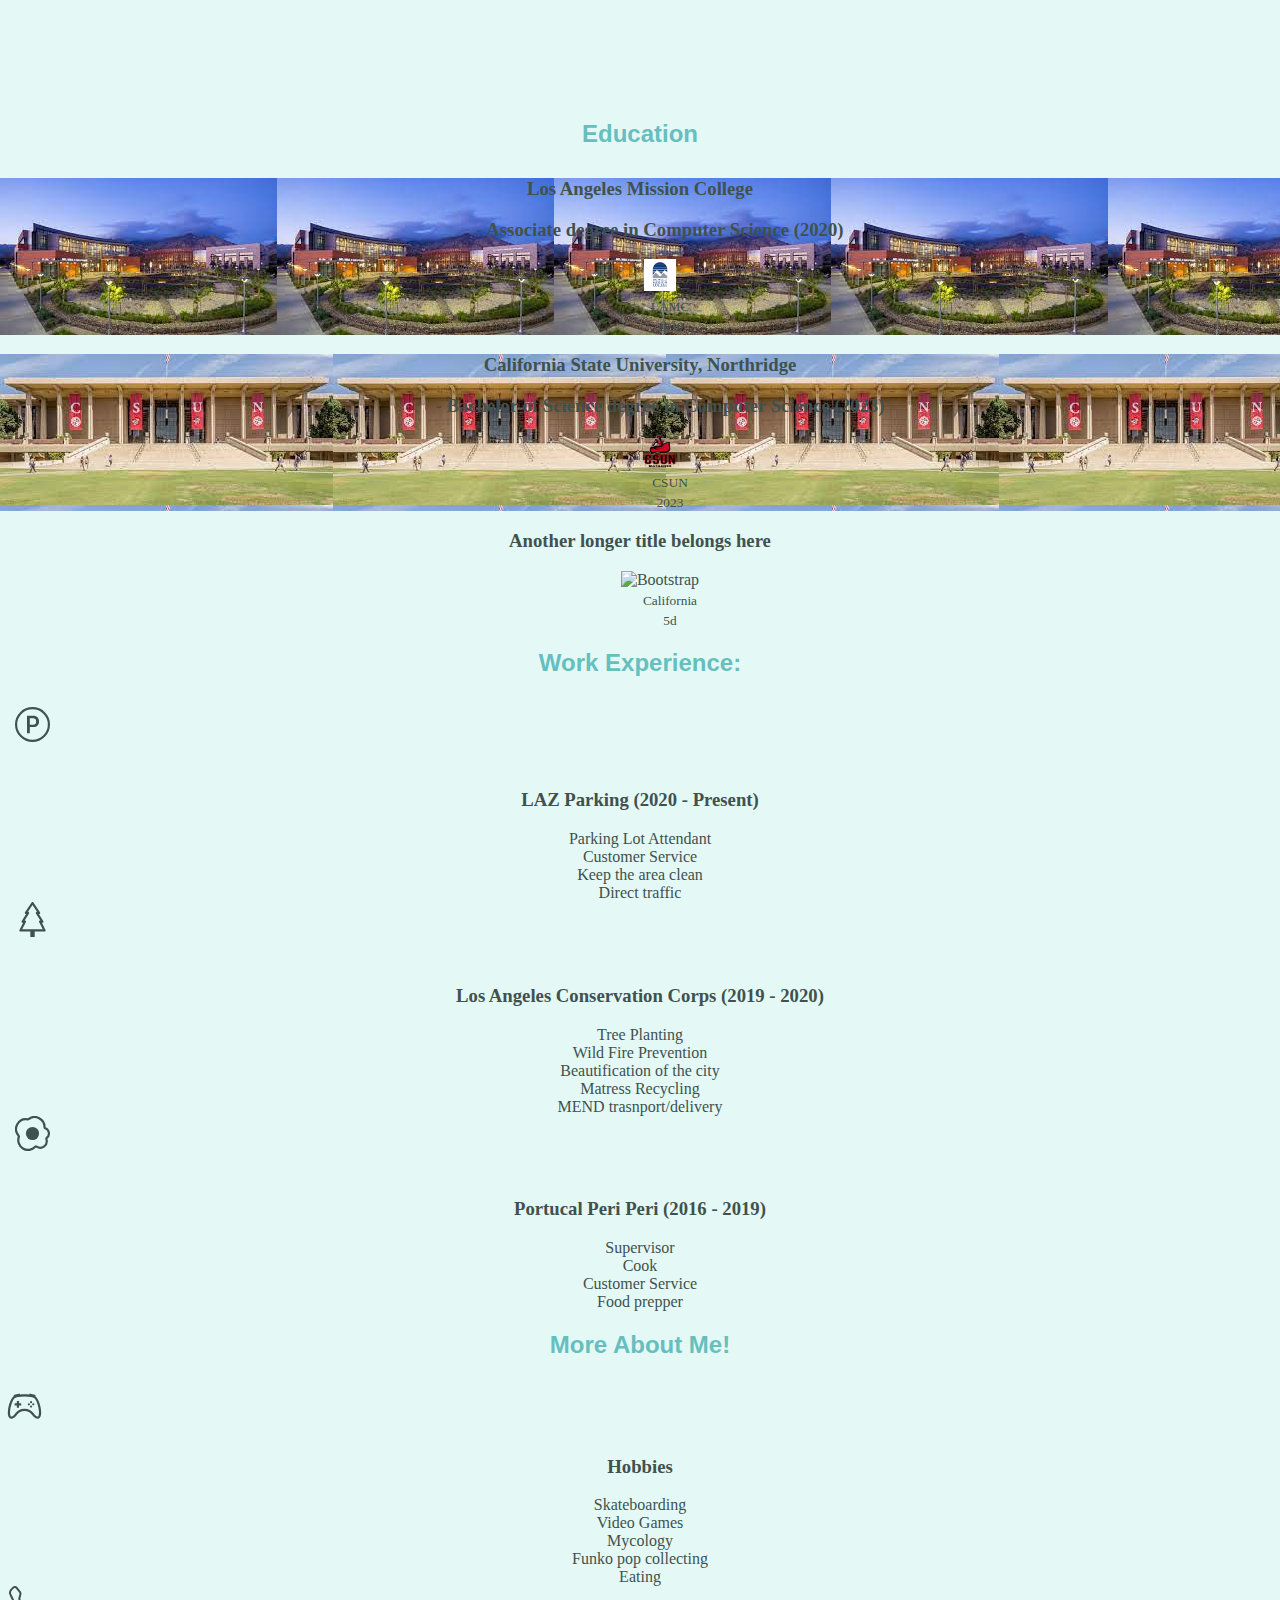
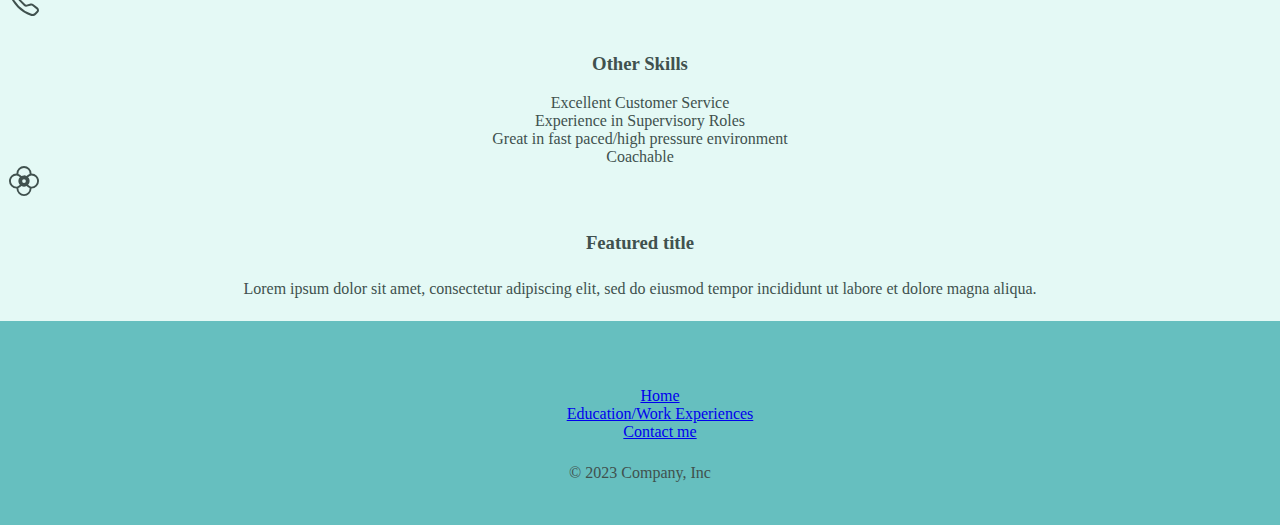
==== education.html @ 00e52b47 "Add files via upload" ====
<!DOCTYPE html>
<html>
    <head>
        <link rel="stylesheet" href="styles.css">
        <link href="https://cdn.jsdelivr.net/npm/bootstrap@5.3.0/dist/css/bootstrap.min.css" rel="stylesheet" integrity="sha384-9ndCyUaIbzAi2FUVXJi0CjmCapSmO7SnpJef0486qhLnuZ2cdeRhO02iuK6FUUVM" crossorigin="anonymous">
        <title>Hobbies - Alan Chavez's Resume</title>
    </head>

    
    <body>
        
        <div class="top-container">
          <div class="container px-4 py-5" id="custom-cards">
            <h2 class="pb-2 border-bottom">Education</h2>
        
            <div class="row row-cols-1 row-cols-lg-3 align-items-stretch g-4 py-5">
              <div class="col">
                <div class="card card-cover h-100 overflow-hidden text-bg-dark rounded-4 shadow-lg" style="background-image: url('./assets-images/lamcCampus.jpg');">
                  <div class="d-flex flex-column h-100 p-5 pb-3 text-white text-shadow-1">
                    <h3 class="pt-5 mt-5 mb-4 display-6 lh-1 fw-bold">Los Angeles Mission College</h3>
                    <ul>
                        <h3>- Associate degree in Computer Science (2020)</h3>
                    </ul>
                    <ul class="d-flex list-unstyled mt-auto">
                      <li class="me-auto">
                        <img src="./assets-images/lamcLogo.png" alt="Bootstrap" width="32" height="32" class="rounded-circle border border-white">
                      </li>
                      <li class="d-flex align-items-center me-3">
                        <svg class="bi me-2" width="1em" height="1em"><use xlink:href="#geo-fill"></use></svg>
                        <small>LAMC</small>
                      </li>
                      <li class="d-flex align-items-center">
                        <svg class="bi me-2" width="1em" height="1em"><use xlink:href="#calendar3"></use></svg>
                        <small>2020</small>
                      </li>
                    </ul>
                  </div>
                </div>
              </div>
        
              <div class="col">
                <div class="card card-cover h-100 overflow-hidden text-bg-dark rounded-4 shadow-lg" style="background-image: url('./assets-images/csunCampus.jpg');">
                  <div class="d-flex flex-column h-100 p-5 pb-3 text-white text-shadow-1">
                    <h3 class="pt-5 mt-5 mb-4 display-6 lh-1 fw-bold" >California State University, Northridge</h3>
                    <ul>
                        <h3>- Bachelor of Science degree in Computer Science (2023)</h3>
                    </ul>
                    <ul class="d-flex list-unstyled mt-auto">
                      <li class="me-auto">
                        <img src="./assets-images/CSUN_Matadors_logo.svg.png" alt="Bootstrap" width="32" height="32" class="rounded-circle border border-white">
                      </li>
                      <li class="d-flex align-items-center me-3">
                        <svg class="bi me-2" width="1em" height="1em"><use xlink:href="#geo-fill"></use></svg>
                        <small>CSUN</small>
                      </li>
                      <li class="d-flex align-items-center">
                        <svg class="bi me-2" width="1em" height="1em"><use xlink:href="#calendar3"></use></svg>
                        <small>2023</small>
                      </li>
                    </ul>
                  </div>
                </div>
              </div>
        
              <div class="col">
                <div class="card card-cover h-100 overflow-hidden text-bg-dark rounded-4 shadow-lg" style="background-image: url('unsplash-photo-3.jpg');">
                  <div class="d-flex flex-column h-100 p-5 pb-3 text-shadow-1">
                    <h3 class="pt-5 mt-5 mb-4 display-6 lh-1 fw-bold">Another longer title belongs here</h3>
                    <ul class="d-flex list-unstyled mt-auto">
                      <li class="me-auto">
                        <img src="https://github.com/twbs.png" alt="Bootstrap" width="32" height="32" class="rounded-circle border border-white">
                      </li>
                      <li class="d-flex align-items-center me-3">
                        <svg class="bi me-2" width="1em" height="1em"><use xlink:href="#geo-fill"></use></svg>
                        <small>California</small>
                      </li>
                      <li class="d-flex align-items-center">
                        <svg class="bi me-2" width="1em" height="1em"><use xlink:href="#calendar3"></use></svg>
                        <small>5d</small>
                      </li>
                    </ul>
                  </div>
                </div>
              </div>
            </div>
          </div>



        <div class="container px-4 py-5" id="featured-3">
            <h2 class="pb-2 border-bottom">Work Experience:</h2>
            <div class="row g-4 py-5 row-cols-1 row-cols-lg-3">
              <div class="feature col">
                <div class="feature-icon d-inline-flex align-items-center justify-content-center text-bg-primary bg-gradient fs-2 mb-3">
                    <svg xmlns="http://www.w3.org/2000/svg" width="35" height="35" fill="currentColor" class="bi bi-p-circle" viewBox="0 0 16 16">
                        <path d="M1 8a7 7 0 1 0 14 0A7 7 0 0 0 1 8Zm15 0A8 8 0 1 1 0 8a8 8 0 0 1 16 0ZM5.5 4.002h2.962C10.045 4.002 11 5.104 11 6.586c0 1.494-.967 2.578-2.55 2.578H6.784V12H5.5V4.002Zm2.77 4.072c.893 0 1.419-.545 1.419-1.488s-.526-1.482-1.42-1.482H6.778v2.97H8.27Z"/>
                      </svg>
                </div>
                <h3 class="fs-2 text-body-emphasis">LAZ Parking (2020 - Present)</h3>
                <li>Parking Lot Attendant</li>
                        <li>Customer Service</li>
                        <li>Keep the area clean</li>
                        <li>Direct traffic</li>
              </div>
              <div class="feature col">
                <div class="feature-icon d-inline-flex align-items-center justify-content-center text-bg-primary bg-gradient fs-2 mb-3">
                    <svg xmlns="http://www.w3.org/2000/svg" width="35" height="35" fill="currentColor" class="bi bi-tree" viewBox="0 0 16 16">
                        <path d="M8.416.223a.5.5 0 0 0-.832 0l-3 4.5A.5.5 0 0 0 5 5.5h.098L3.076 8.735A.5.5 0 0 0 3.5 9.5h.191l-1.638 3.276a.5.5 0 0 0 .447.724H7V16h2v-2.5h4.5a.5.5 0 0 0 .447-.724L12.31 9.5h.191a.5.5 0 0 0 .424-.765L10.902 5.5H11a.5.5 0 0 0 .416-.777l-3-4.5zM6.437 4.758A.5.5 0 0 0 6 4.5h-.066L8 1.401 10.066 4.5H10a.5.5 0 0 0-.424.765L11.598 8.5H11.5a.5.5 0 0 0-.447.724L12.69 12.5H3.309l1.638-3.276A.5.5 0 0 0 4.5 8.5h-.098l2.022-3.235a.5.5 0 0 0 .013-.507z"/>
                      </svg>
                </div>
                <h3 class="fs-2 text-body-emphasis">Los Angeles Conservation Corps (2019 - 2020)</h3>
                <li>Tree Planting</li>
                    <li>Wild Fire Prevention</li>
                    <li>Beautification of the city</li>
                    <li>Matress Recycling</li>
                    <li>MEND trasnport/delivery</li>
              </div>
              <div class="feature col">
                <div class="feature-icon d-inline-flex align-items-center justify-content-center text-bg-primary bg-gradient fs-2 mb-3">
                    <svg xmlns="http://www.w3.org/2000/svg" width="35" height="35" fill="currentColor" class="bi bi-egg-fried" viewBox="0 0 16 16">
                        <path d="M8 11a3 3 0 1 0 0-6 3 3 0 0 0 0 6z"/>
                        <path d="M13.997 5.17a5 5 0 0 0-8.101-4.09A5 5 0 0 0 1.28 9.342a5 5 0 0 0 8.336 5.109 3.5 3.5 0 0 0 5.201-4.065 3.001 3.001 0 0 0-.822-5.216zm-1-.034a1 1 0 0 0 .668.977 2.001 2.001 0 0 1 .547 3.478 1 1 0 0 0-.341 1.113 2.5 2.5 0 0 1-3.715 2.905 1 1 0 0 0-1.262.152 4 4 0 0 1-6.67-4.087 1 1 0 0 0-.2-1 4 4 0 0 1 3.693-6.61 1 1 0 0 0 .8-.2 4 4 0 0 1 6.48 3.273z"/>
                      </svg>
                </div>
                <h3 class="fs-2 text-body-emphasis">Portucal Peri Peri (2016 - 2019)</h3>
                <li>Supervisor</li>
                        <li>Cook</li>
                        <li>Customer Service</li>
                        <li>Food prepper</li>
            </div>
            </div>
          </div>




          <div class="container px-4 py-5" id="hanging-icons">
            <h2 class="pb-2 border-bottom">More About Me!</h2>
            <div class="row g-4 py-5 row-cols-1 row-cols-lg-3">
              <div class="col d-flex align-items-start">
                <div class="icon-square text-body-emphasis bg-body-secondary d-inline-flex align-items-center justify-content-center fs-4 flex-shrink-0 me-3">
                    <svg xmlns="http://www.w3.org/2000/svg" width="35" height="35" fill="currentColor" class="bi bi-controller" viewBox="0 0 16 16">
                        <path d="M11.5 6.027a.5.5 0 1 1-1 0 .5.5 0 0 1 1 0zm-1.5 1.5a.5.5 0 1 0 0-1 .5.5 0 0 0 0 1zm2.5-.5a.5.5 0 1 1-1 0 .5.5 0 0 1 1 0zm-1.5 1.5a.5.5 0 1 0 0-1 .5.5 0 0 0 0 1zm-6.5-3h1v1h1v1h-1v1h-1v-1h-1v-1h1v-1z"/>
                        <path d="M3.051 3.26a.5.5 0 0 1 .354-.613l1.932-.518a.5.5 0 0 1 .62.39c.655-.079 1.35-.117 2.043-.117.72 0 1.443.041 2.12.126a.5.5 0 0 1 .622-.399l1.932.518a.5.5 0 0 1 .306.729c.14.09.266.19.373.297.408.408.78 1.05 1.095 1.772.32.733.599 1.591.805 2.466.206.875.34 1.78.364 2.606.024.816-.059 1.602-.328 2.21a1.42 1.42 0 0 1-1.445.83c-.636-.067-1.115-.394-1.513-.773-.245-.232-.496-.526-.739-.808-.126-.148-.25-.292-.368-.423-.728-.804-1.597-1.527-3.224-1.527-1.627 0-2.496.723-3.224 1.527-.119.131-.242.275-.368.423-.243.282-.494.575-.739.808-.398.38-.877.706-1.513.773a1.42 1.42 0 0 1-1.445-.83c-.27-.608-.352-1.395-.329-2.21.024-.826.16-1.73.365-2.606.206-.875.486-1.733.805-2.466.315-.722.687-1.364 1.094-1.772a2.34 2.34 0 0 1 .433-.335.504.504 0 0 1-.028-.079zm2.036.412c-.877.185-1.469.443-1.733.708-.276.276-.587.783-.885 1.465a13.748 13.748 0 0 0-.748 2.295 12.351 12.351 0 0 0-.339 2.406c-.022.755.062 1.368.243 1.776a.42.42 0 0 0 .426.24c.327-.034.61-.199.929-.502.212-.202.4-.423.615-.674.133-.156.276-.323.44-.504C4.861 9.969 5.978 9.027 8 9.027s3.139.942 3.965 1.855c.164.181.307.348.44.504.214.251.403.472.615.674.318.303.601.468.929.503a.42.42 0 0 0 .426-.241c.18-.408.265-1.02.243-1.776a12.354 12.354 0 0 0-.339-2.406 13.753 13.753 0 0 0-.748-2.295c-.298-.682-.61-1.19-.885-1.465-.264-.265-.856-.523-1.733-.708-.85-.179-1.877-.27-2.913-.27-1.036 0-2.063.091-2.913.27z"/>
                      </svg>
                </div>
                <div>
                  <h3 class="fs-2 text-body-emphasis">Hobbies</h3>
                  <li>Skateboarding</li>
            <li>Video Games</li>
            <li>Mycology</li>
            <li>Funko pop collecting</li>
            <li>Eating</li>
                </div>
              </div>

              <div class="col d-flex align-items-start">
                <div class="icon-square text-body-emphasis bg-body-secondary d-inline-flex align-items-center justify-content-center fs-4 flex-shrink-0 me-3">
                    <svg xmlns="http://www.w3.org/2000/svg" width="30" height="30" fill="currentColor" class="bi bi-telephone" viewBox="0 0 16 16">
                        <path d="M3.654 1.328a.678.678 0 0 0-1.015-.063L1.605 2.3c-.483.484-.661 1.169-.45 1.77a17.568 17.568 0 0 0 4.168 6.608 17.569 17.569 0 0 0 6.608 4.168c.601.211 1.286.033 1.77-.45l1.034-1.034a.678.678 0 0 0-.063-1.015l-2.307-1.794a.678.678 0 0 0-.58-.122l-2.19.547a1.745 1.745 0 0 1-1.657-.459L5.482 8.062a1.745 1.745 0 0 1-.46-1.657l.548-2.19a.678.678 0 0 0-.122-.58L3.654 1.328zM1.884.511a1.745 1.745 0 0 1 2.612.163L6.29 2.98c.329.423.445.974.315 1.494l-.547 2.19a.678.678 0 0 0 .178.643l2.457 2.457a.678.678 0 0 0 .644.178l2.189-.547a1.745 1.745 0 0 1 1.494.315l2.306 1.794c.829.645.905 1.87.163 2.611l-1.034 1.034c-.74.74-1.846 1.065-2.877.702a18.634 18.634 0 0 1-7.01-4.42 18.634 18.634 0 0 1-4.42-7.009c-.362-1.03-.037-2.137.703-2.877L1.885.511z"/>
                      </svg>
                </div>
                <div>
                  <h3 class="fs-2 text-body-emphasis">Other Skills</h3>
                  <li>Excellent Customer Service</li>
                <li>Experience in Supervisory Roles</li>
                <li>Great in fast paced/high pressure environment</li>
                <li>Coachable</li>
                </div>
              </div>
              <div class="col d-flex align-items-start">
                <div class="icon-square text-body-emphasis bg-body-secondary d-inline-flex align-items-center justify-content-center fs-4 flex-shrink-0 me-3">
                  <svg xmlns="http://www.w3.org/2000/svg" width="30" height="30" fill="currentColor" class="bi bi-flower2" viewBox="0 0 16 16">
                    <path d="M8 16a4 4 0 0 0 4-4 4 4 0 0 0 0-8 4 4 0 0 0-8 0 4 4 0 1 0 0 8 4 4 0 0 0 4 4zm3-12c0 .073-.01.155-.03.247-.544.241-1.091.638-1.598 1.084A2.987 2.987 0 0 0 8 5c-.494 0-.96.12-1.372.331-.507-.446-1.054-.843-1.597-1.084A1.117 1.117 0 0 1 5 4a3 3 0 0 1 6 0zm-.812 6.052A2.99 2.99 0 0 0 11 8a2.99 2.99 0 0 0-.812-2.052c.215-.18.432-.346.647-.487C11.34 5.131 11.732 5 12 5a3 3 0 1 1 0 6c-.268 0-.66-.13-1.165-.461a6.833 6.833 0 0 1-.647-.487zm-3.56.617a3.001 3.001 0 0 0 2.744 0c.507.446 1.054.842 1.598 1.084.02.091.03.174.03.247a3 3 0 1 1-6 0c0-.073.01-.155.03-.247.544-.242 1.091-.638 1.598-1.084zm-.816-4.721A2.99 2.99 0 0 0 5 8c0 .794.308 1.516.812 2.052a6.83 6.83 0 0 1-.647.487C4.66 10.869 4.268 11 4 11a3 3 0 0 1 0-6c.268 0 .66.13 1.165.461.215.141.432.306.647.487zM8 9a1 1 0 1 1 0-2 1 1 0 0 1 0 2z"/>
                  </svg>
                </div>
                <div>
                  <h3 class="fs-2 text-body-emphasis">Featured title</h3>
                  <p>Lorem ipsum dolor sit amet, consectetur adipiscing elit, sed do eiusmod tempor incididunt ut labore et dolore magna aliqua.</p>
                </div>
              </div>
            </div>
          </div>


        <div class="bottom-container">
            <footer class="py-3 my-4">
                <ul class="nav justify-content-center border-bottom pb-3 mb-3">
                  <li class="nav-item"><a href="index.html" class="nav-link px-2 text-body-secondary">Home</a></li>
                  <li class="nav-item"><a href="education.html" class="nav-link px-2 text-body-secondary">Education/Work Experiences</a></li>
                  <li class="nav-item"><a href="contact.html" class="nav-link px-2 text-body-secondary">Contact me</a></li>
                </ul>
                <p class="text-center text-body-secondary">© 2023 Company, Inc</p>
              </footer>
        </div>
    </body>
</html>
---- styles.css ----
body {
    color: #40514e;
    margin: 0;
    text-align: center;
    font-family: "Merriweather", serif;
}

ul{
    list-style: none;
}


h2 {
    color: #66bfbf;
    font-family: "Montserrat", sans-serif;
    font-size: 2.5rem;
    font-weight: normal;
    padding-bottom: 10px;
}

.black-color{
    color: black;
}

h1{
    color: black;
    font-size: 5.625rem;
    margin: 50px auto 0 auto;
    font-family: "Sacramento", cursive;
}

.pro {
    text-decoration: underline;
}

h2 {
    display: block;
    font-size: 1.5em;
    margin-block-start: 0.83em;
    margin-block-end: 0.83em;
    margin-inline-start: 0px;
    margin-inline-end: 0px;
    font-weight: bold;
}

.top-container {
    background-color: #e4f9f5;
    position: relative;
    padding-top: 100px;
}

.bottom-container {
    background-color: #66bfbf;
    padding: 50px 0 20px;
}

div {
    display: block;
}

.btn {
    background: #11cdd4;
    background-image: -webkit-linear-gradient(top, #11cdd4, #11999e);
    background-image: -moz-linear-gradient(top, #11cdd4, #11999e);
    background-image: -ms-linear-gradient(top, #11cdd4, #11999e);
    background-image: -o-linear-gradient(top, #11cdd4, #11999e);
    background-image: linear-gradient(to bottom, #11cdd4, #11999e);
    -webkit-border-radius: 8;
    -moz-border-radius: 8;
    border-radius: 8px;
    font-family: "Montserrat", sans-serif;
    color: #ffffff;
    font-size: 20px;
    padding: 10px 20px 10px 20px;
    text-decoration: none;
}

.middle-container {
    margin: 100px 0;
}

.goog{
    border-radius: 20%;
}

.contact-message {
    width: 40%;
    margin: 40px auto 60px;
}

p {
    line-height: 2;
}
user agent stylesheet
p {
    display: block;
    margin-block-start: 1em;
    margin-block-end: 1em;
    margin-inline-start: 0px;
    margin-inline-end: 0px;
}

.feature-icon {
    width: 4rem;
    height: 4rem;
    border-radius: 0.75rem;
}

.icon-square {
    width: 3rem;
    height: 3rem;
    border-radius: 0.75rem;
}
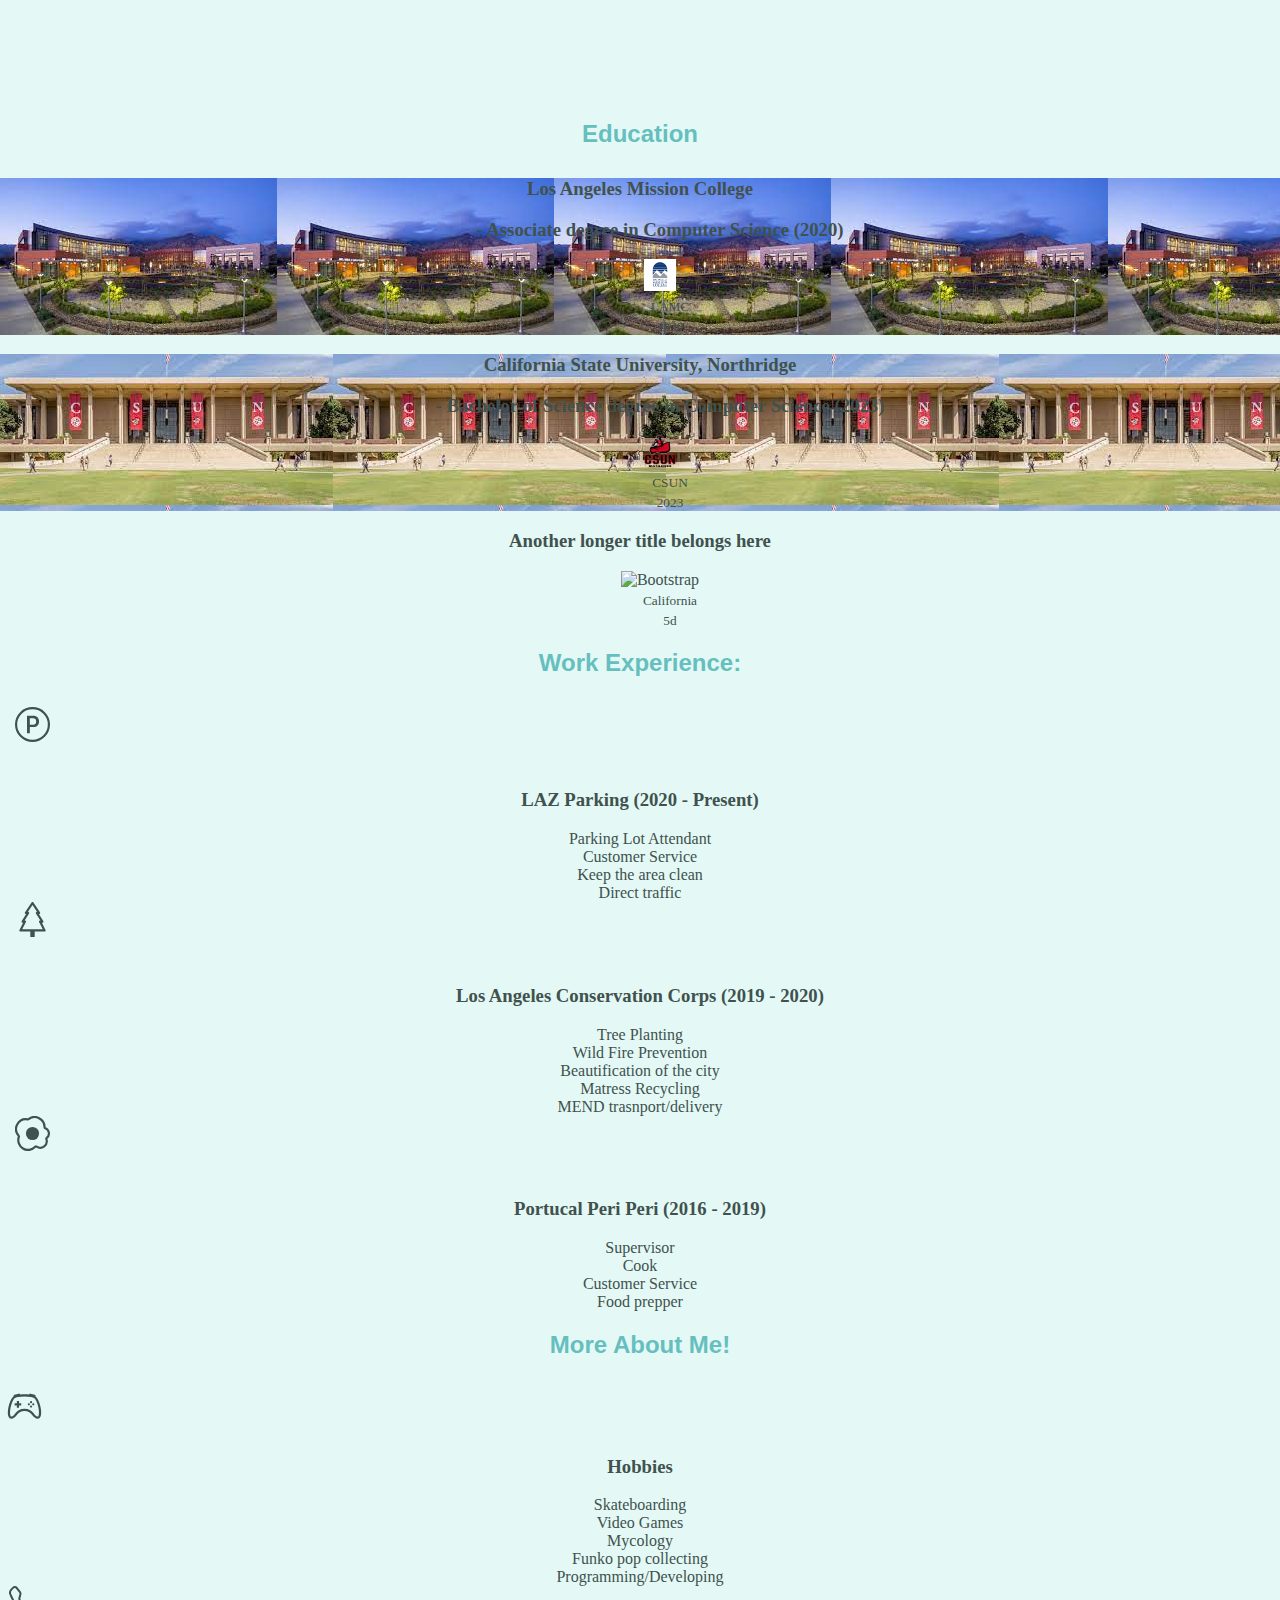
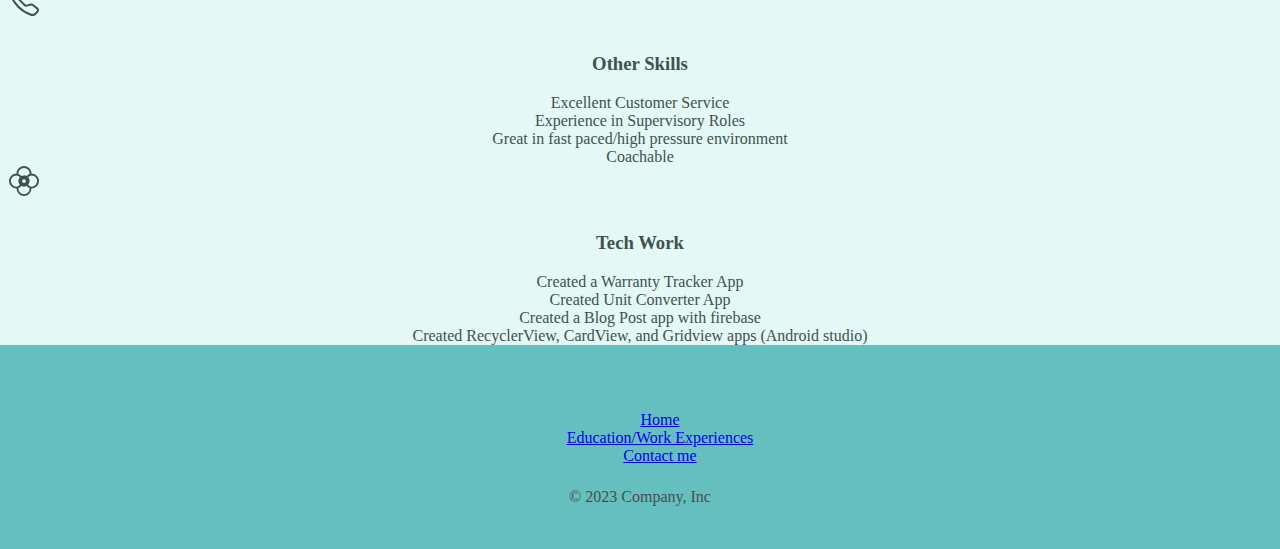
==== commit 1e5c3df8: "Update education.html" ====
--- a/education.html
+++ b/education.html
@@ -150,7 +150,7 @@
             <li>Video Games</li>
             <li>Mycology</li>
             <li>Funko pop collecting</li>
-            <li>Eating</li>
+            <li>Programming/Developing</li>
                 </div>
               </div>
 
@@ -175,8 +175,11 @@
                   </svg>
                 </div>
                 <div>
-                  <h3 class="fs-2 text-body-emphasis">Featured title</h3>
-                  <p>Lorem ipsum dolor sit amet, consectetur adipiscing elit, sed do eiusmod tempor incididunt ut labore et dolore magna aliqua.</p>
+                  <h3 class="fs-2 text-body-emphasis">Tech Work</h3>
+                   <li>Created a Warranty Tracker App</li>
+                <li>Created Unit Converter App</li>
+                <li>Created a Blog Post app with firebase</li>
+                <li>Created RecyclerView, CardView, and Gridview apps (Android studio)</li>
                 </div>
               </div>
             </div>
@@ -194,4 +197,4 @@
               </footer>
         </div>
     </body>
-</html>+</html>
